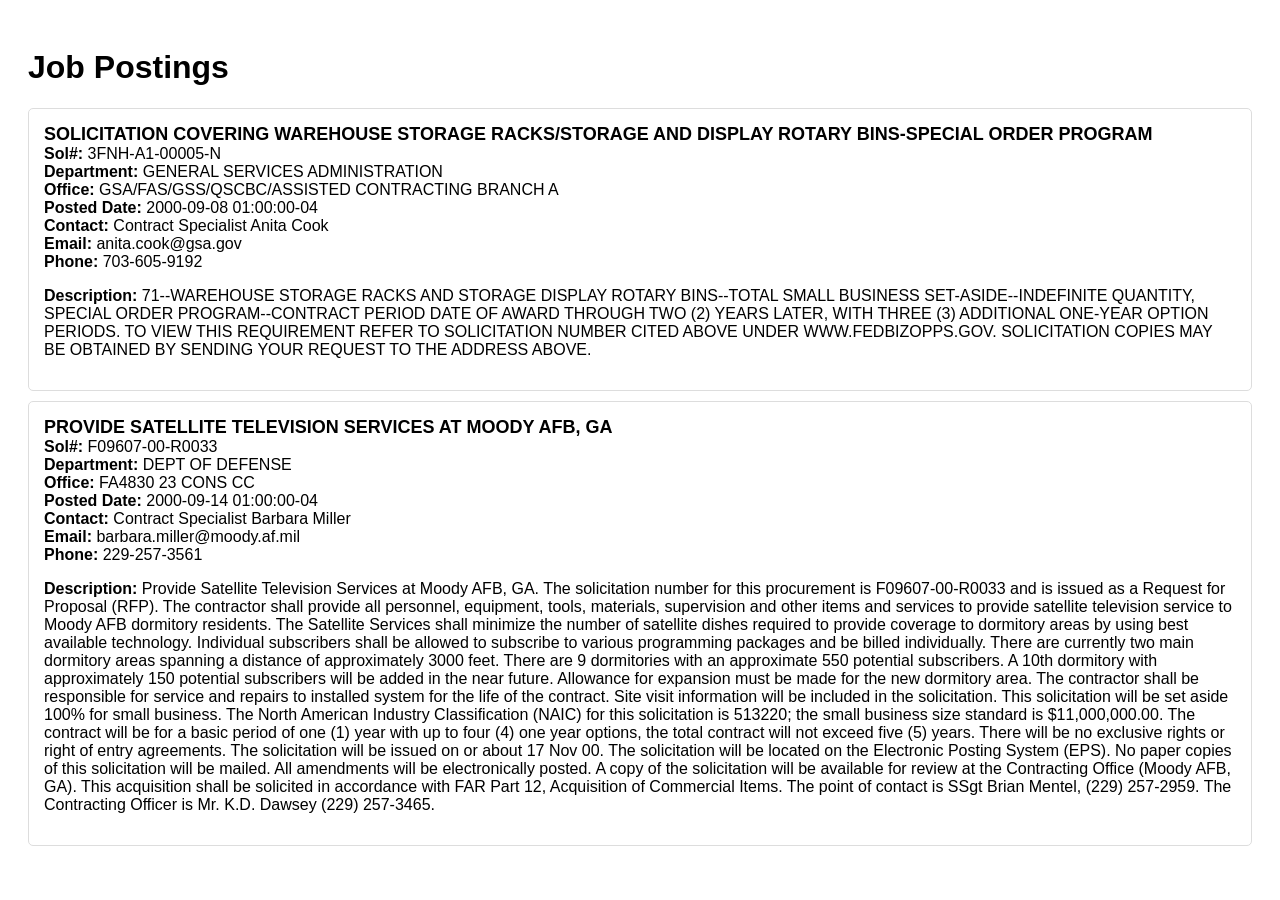
==== index.html @ 1e9d69ab "Changed root" ====
<!DOCTYPE html>
<html lang="en">
<head>
    <meta charset="UTF-8">
    <meta name="viewport" content="width=device-width, initial-scale=1.0">
    <title>Job Posting Site</title>
    <link rel="stylesheet" href="style.css">
</head>
<body>
    <h1>Job Postings</h1>
    <div id="job-container"></div>
    <script src="/src/app.js" type="module"></script>
</body>
</html>
---- style.css ----
body {
    font-family: Arial, sans-serif;
    padding: 20px;
}

#job-container {
    margin-top: 20px;
}

.job-card {
    border: 1px solid #ddd;
    padding: 15px;
    margin-bottom: 10px;
    border-radius: 5px;
}

.job-title {
    font-weight: bold;
    font-size: 18px;
}
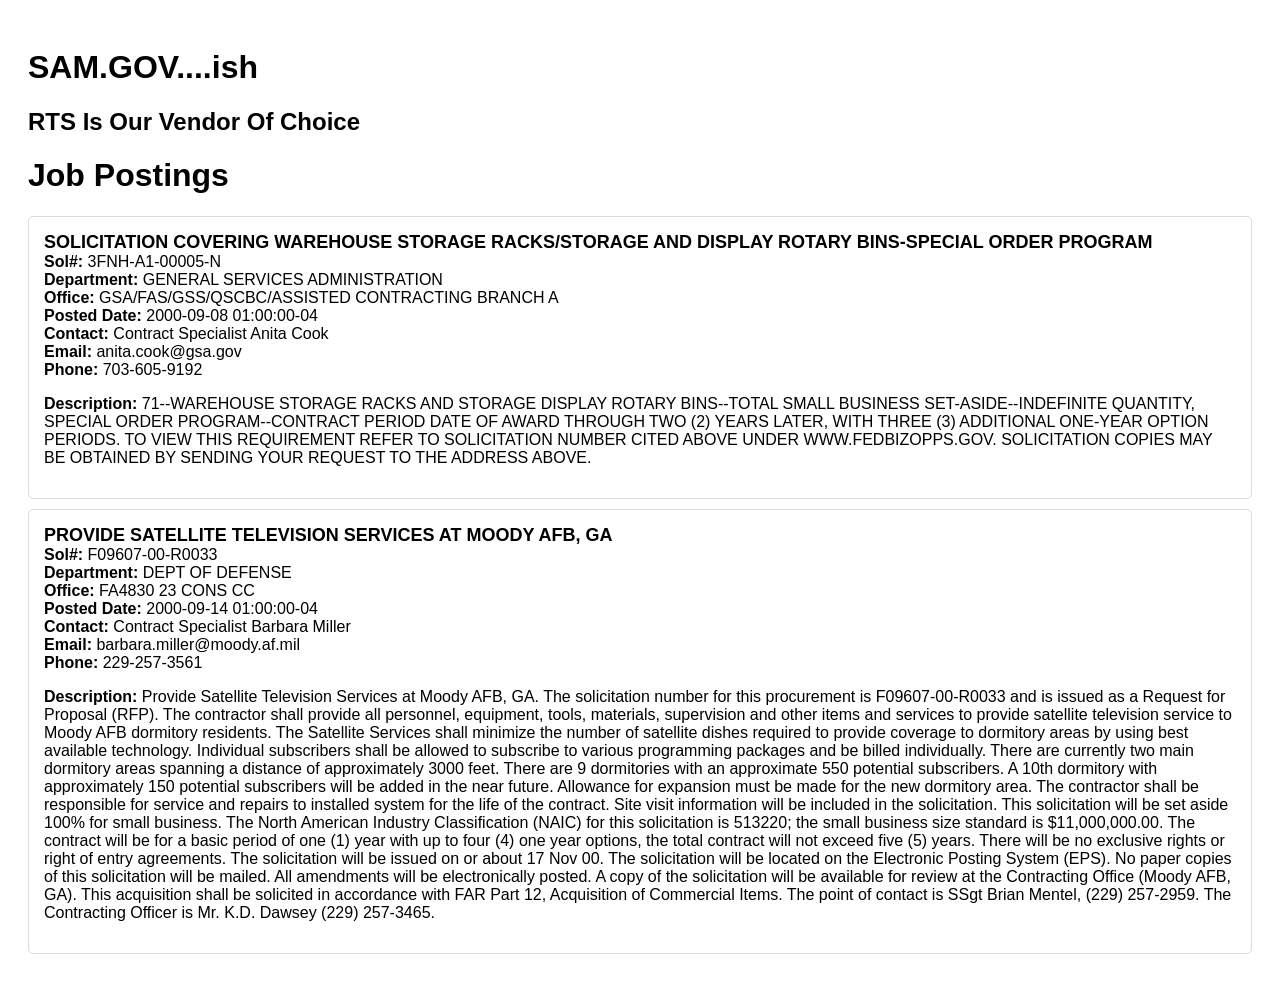
==== commit 7cf17eb3: "Last Bit of Changes" ====
--- a/index.html
+++ b/index.html
@@ -4,11 +4,13 @@
     <meta charset="UTF-8">
     <meta name="viewport" content="width=device-width, initial-scale=1.0">
     <title>Job Posting Site</title>
+    <H1>SAM.GOV....ish</H1>
+    <H2>RTS Is Our Vendor Of Choice</H2>
     <link rel="stylesheet" href="style.css">
 </head>
 <body>
     <h1>Job Postings</h1>
     <div id="job-container"></div>
-    <script src="/src/app.js" type="module"></script>
+    <script src="src/app.js" type="module"></script>
 </body>
 </html>
